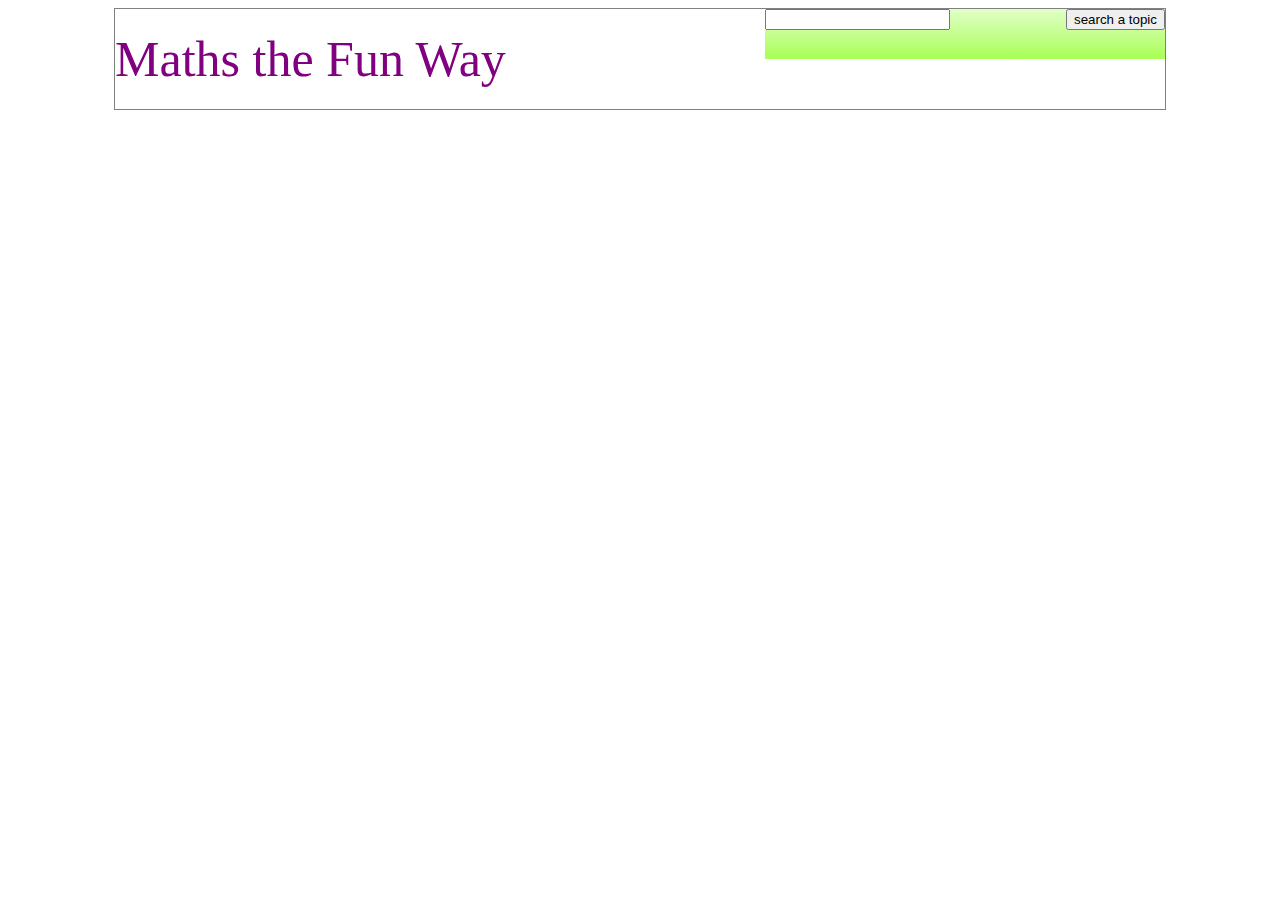
==== Websites/1.MathsWeb/index.html @ 3a1e828a "Initial Commit" ====
<!DOCTYPE html>
<html lang="en">
<head>
  <meta charset="UTF-8">
  <title>Maths Website</title>
  <meta name="viewport" content="width=device-width, initial-scale=1.0">
  <link rel="stylesheet" href="styling.css"
  
</head>
<body>
  <div id="container">
    <div id="header">
      <div id="brand">
        <h1><a href="a">Maths the Fun Way</a></h1>
      </div>
      <div id="searchBox">
        <form method="get">
          <input type="text" class="text">
          <input type="submit" class="submit" value="search a topic">
        </form>
      </div>
    </div>

  </div>
</body>
</html>
---- Websites/1.MathsWeb/styling.css ----
#container{
  width: 1050px;
  height: 100px;
  border: 1px solid grey;
  margin: 0 auto;
}

#header{
  height: 100px;
}

#brand{
  float: left;
}

h1 a{
  font-size: 50px;
  font-weight: 100;
  color: purple;
  text-decoration: none;
}

#searchBox{
  float: right;
  background: linear-gradient(#E2FEC8, #A7FF55);
  width: 400px;
  height: 50px;

}

.text{
  float: left;
}

.submit{
  float: right;
}
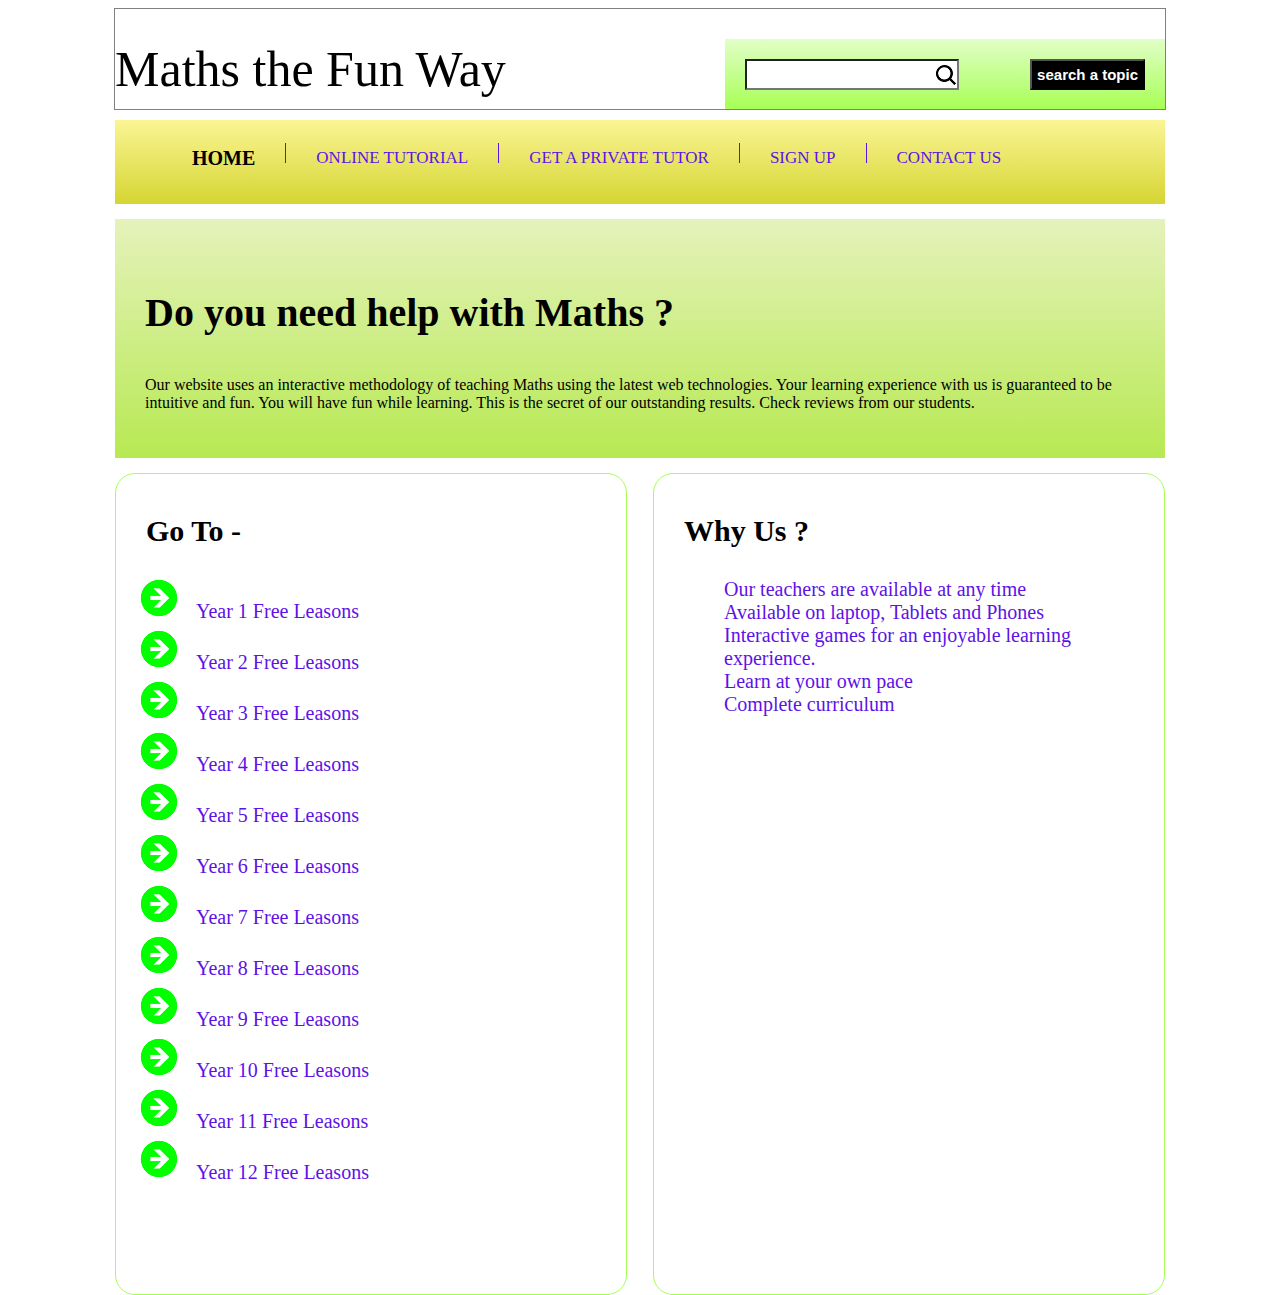
==== commit a05971c5: "some updates" ====
--- a/Websites/1.MathsWeb/index.html
+++ b/Websites/1.MathsWeb/index.html
@@ -19,8 +19,52 @@
           <input type="submit" class="submit" value="search a topic">
         </form>
       </div>
+      <div class="clear">
+
+      </div>
+      <div id="menu">
+        <ul>
+          <li><a href="#" class="active">Home</a></li>
+          <li><a href="#">Online Tutorial</a></li>
+          <li><a href="#">Get a Private Tutor</a></li>
+          <li><a href="#">Sign Up</a></li>
+          <li><a href="#">Contact Us</a></li>
+        </ul>
+      </div>
+      <div id="introduction">
+        <h3>Do you need help with Maths ?</h3>
+        <p>Our website uses an interactive methodology of teaching Maths using the latest web technologies. Your learning experience with us is guaranteed to be intuitive and fun. You will have fun while learning. This is the secret of our outstanding results. Check reviews from our students.</p>
+      </div>
+      <div id="leftsidebar" class="sidebar">
+        <h3>Go To -</h3>
+        <ul>
+          <li><a href="#">Year 1 Free Leasons</a></li>
+          <li><a href="#">Year 2 Free Leasons</a></li>
+          <li><a href="#">Year 3 Free Leasons</a></li>
+          <li><a href="#">Year 4 Free Leasons</a></li>
+          <li><a href="#">Year 5 Free Leasons</a></li>
+          <li><a href="#">Year 6 Free Leasons</a></li>
+          <li><a href="#">Year 7 Free Leasons</a></li>
+          <li><a href="#">Year 8 Free Leasons</a></li>
+          <li><a href="#">Year 9 Free Leasons</a></li>
+          <li><a href="#">Year 10 Free Leasons</a></li>
+          <li><a href="#">Year 11 Free Leasons</a></li>
+          <li><a href="#">Year 12 Free Leasons</a></li>
+        </ul>
+      </div>
+      <div id="rightsidebar" class="sidebar">
+        <h3>Why Us ?</h3>
+        <ul>
+          <li><a href="#">Our teachers are available at any time</a></li>
+          <li><a href="#">Available on laptop, Tablets and Phones</a></li>
+          <li><a href="#">Interactive games for an enjoyable learning experience.</a></li>
+          <li><a href="#">Learn at your own pace</a></li>
+          <li><a href="#">Complete curriculum</a></li>
+        </ul>
+      </div>
     </div>
-
+    
   </div>
+  
 </body>
 </html>--- a/Websites/1.MathsWeb/styling.css
+++ b/Websites/1.MathsWeb/styling.css
@@ -7,6 +7,7 @@
 
 #header{
   height: 100px;
+  padding: 10px 0;
 }
 
 #brand{
@@ -16,7 +17,7 @@
 h1 a{
   font-size: 50px;
   font-weight: 100;
-  color: purple;
+  color: black;
   text-decoration: none;
 }
 
@@ -25,13 +26,125 @@
   background: linear-gradient(#E2FEC8, #A7FF55);
   width: 400px;
   height: 50px;
+  padding: 20px 20px 0 20px;
+  margin-top: 20px;
 
 }
 
 .text{
   float: left;
+  width: 200px;
+  padding: 5px;
+  font-size: 15px;
+  color: orange;
+  background: white url(images/LogoMakr-4USnE7.png) right center no-repeat;
+  ;4r
 }
 
 .submit{
   float: right;
+  padding: 5px;
+  font-weight: bold;
+  color: white;
+  background: black;
+  font-size: 15px;
+}
+
+.clear{
+  clear: both;
+}
+
+#menu{
+  height: 70px;
+  background: linear-gradient(#FBF594, #D5D533);
+  padding: 7px;
+}
+ul{
+  list-style: none;
+}
+
+#menu ul li{
+  float: left;
+  padding: 0 30px;
+  height: 20px;
+  border-right: 1px solid #5d12e7;
+}
+
+#menu ul li:last-child{
+  border-right: none;
+}
+
+#menu ul li a{
+  text-decoration: none;
+  text-transform: uppercase;
+  font-size: 17px;
+  color: #5d12e7;
+  line-height: 30px;
+  transition: font-size 0.3s ease;
+  -webkit-transition: font-size 0.3s ease;
+  -o-transition: font-size 0.3s ease;
+}
+
+#menu ul li a:hover, #menu ul li a.active{
+  font-size: 20px;
+  font-weight: bold;
+  color: black;
+}
+
+#introduction{
+  background: linear-gradient(#E5F2BB, #B7E952);
+  padding: 30px;
+  margin: 15px 0;
+}
+
+#introduction h3{
+  font-size: 40px;
+}
+
+$introduction p{
+  font-size: 20px;
+}
+
+.sidebar{
+  height: 800px;
+  width: 450px;
+  border: 1px solid #A7FF55;
+  border-radius: 20px;
+  padding: 10px 30px;
+}
+
+.sidebar h3{
+  color: black;
+  font-size: 30px;
+}
+
+.sidebar ul li a{
+  text-decoration: none;
+  font-size: 20px;
+  color: #5d12e7;
+  transition: font-size 0.3s ease;
+  -webkit-transition: font-size 0.3s ease;
+  -o-transition: font-size 0.3s ease;
+
+}
+
+.sidebar ul li a:hover, .sidebar ul li a.active{
+  text-decoration: none;
+  color: black;
+  font-size: 23px;
+  font-weight: bold;
+  }
+
+  #leftsidebar ul li{
+    padding-bottom: 6px;
+    padding-left: 10px;
+    list-style-image: url(images/arow.png);
+  }
+
+#leftsidebar {
+  float: left;
+}
+
+#rightsidebar {
+  float: right;
 }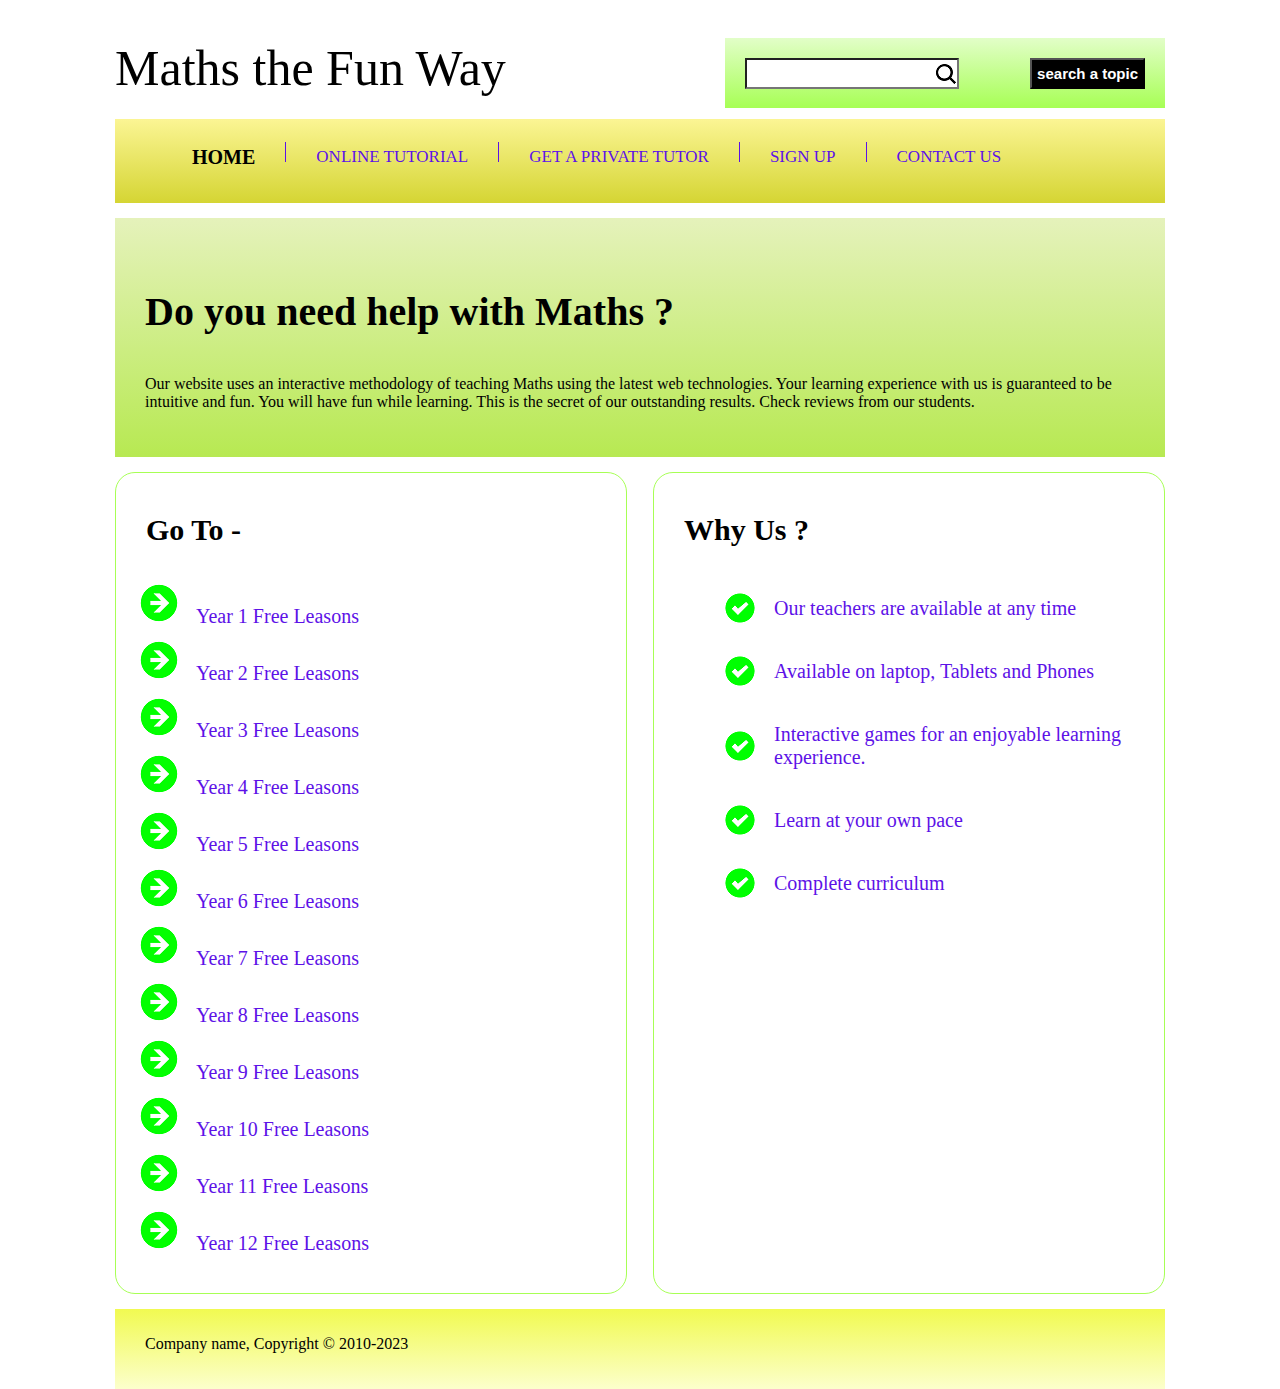
==== commit a34738d9: "final commit" ====
--- a/Websites/1.MathsWeb/index.html
+++ b/Websites/1.MathsWeb/index.html
@@ -63,6 +63,12 @@
         </ul>
       </div>
     </div>
+    <div class="clear"></div>
+    <footer class="footer">
+      <div>
+        <p>Company name, Copyright &copy; 2010-2023</p>
+      </div>
+    </footer>
     
   </div>
   
--- a/Websites/1.MathsWeb/styling.css
+++ b/Websites/1.MathsWeb/styling.css
@@ -1,7 +1,10 @@
+#body {
+  
+}
 #container{
   width: 1050px;
   height: 100px;
-  border: 1px solid grey;
+  border: 1px ;
   margin: 0 auto;
 }
 
@@ -133,13 +136,25 @@
   color: black;
   font-size: 23px;
   font-weight: bold;
-  }
+}
 
-  #leftsidebar ul li{
-    padding-bottom: 6px;
-    padding-left: 10px;
-    list-style-image: url(images/arow.png);
-  }
+$sidebar ul{
+  padding-top: 8px;
+}
+
+#leftsidebar ul li{
+  padding-bottom: 6px;
+  padding-top: 6px;
+  padding-left: 10px;
+  list-style-image: url(images/arow.png);
+}
+
+#rightsidebar ul li {
+  padding-bottom: 20px;
+  padding-top: 20px;
+  padding-left: 50px;
+  background: url(images/tick.png) no-repeat left center;
+}
 
 #leftsidebar {
   float: left;
@@ -147,4 +162,11 @@
 
 #rightsidebar {
   float: right;
+}
+
+.footer {
+  height: 60px;
+  background: linear-gradient(#f1fa51, #fcffcc);
+  padding: 10px 30px;
+  margin-top: 15px;
 }